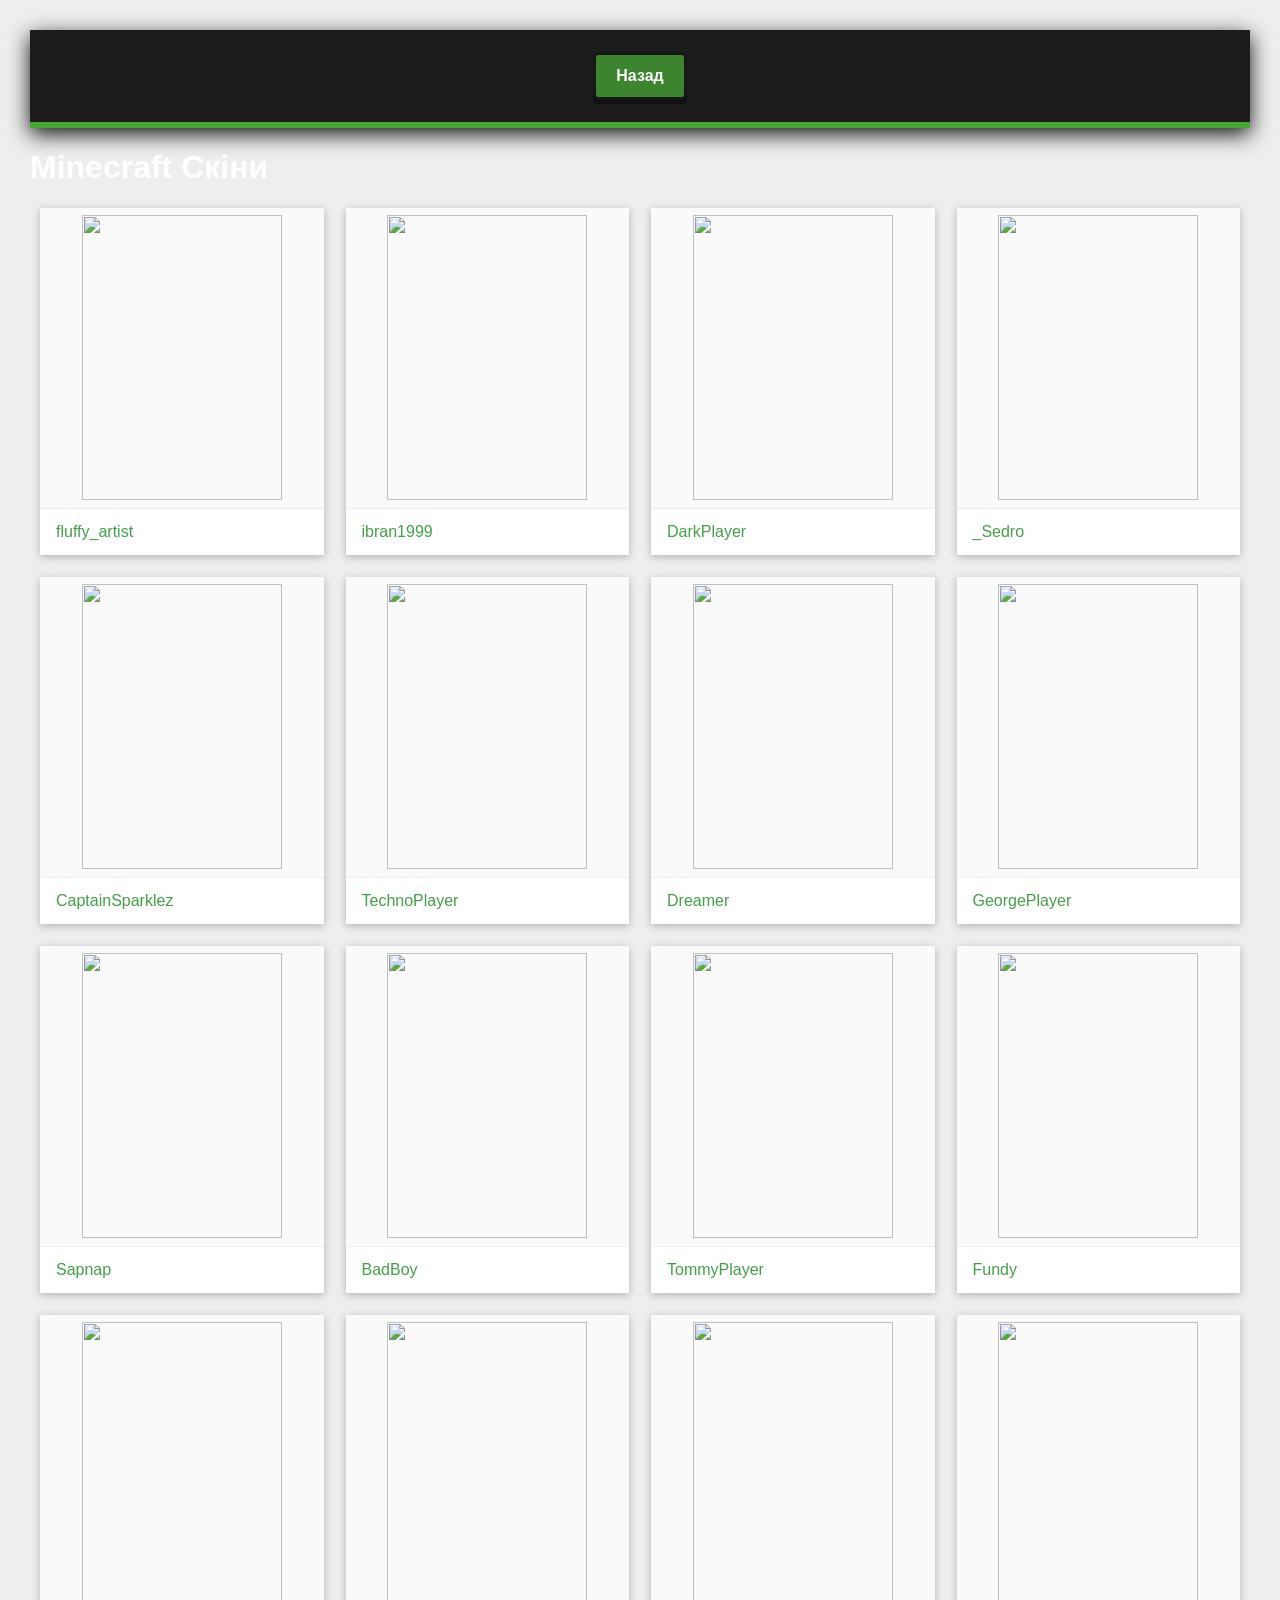
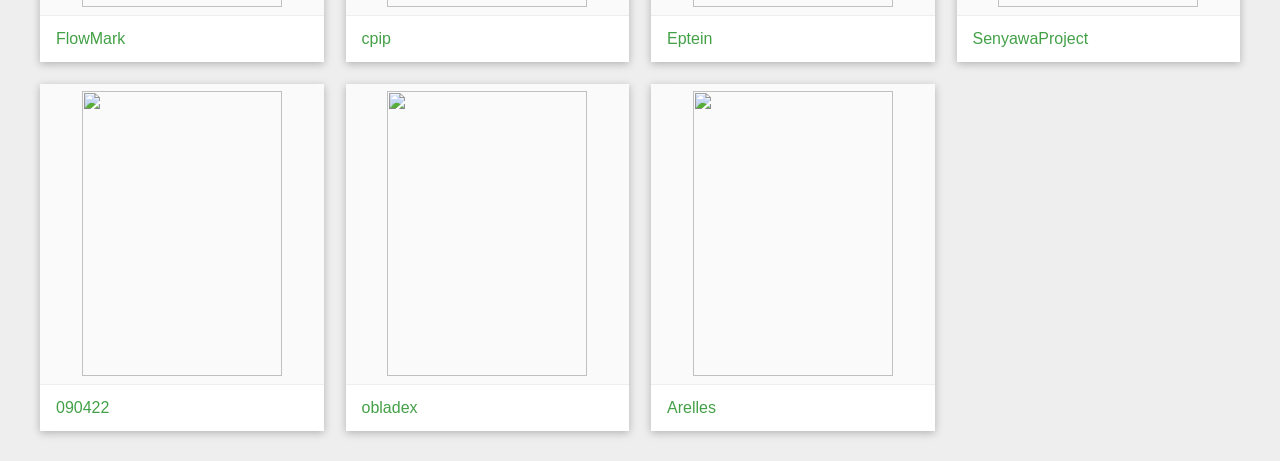
==== catalog.html @ 727a5f89 "Add files via upload" ====
<!DOCTYPE html>
<html lang="uk">

<head>
    <meta charset="UTF-8">
    <meta name="viewport" content="width=device-width, initial-scale=1.0">

    <title>Скіни Minecraft</title>

    <link rel="stylesheet" href="./index.css">
    <link rel="stylesheet" href="./catalog.css">
</head>

<body>

<header>

    <nav>
        <a href="./index.html">Назад</a>
    </nav>

</header>


<main>

    <h1 class="skins-title">
        Minecraft Скіни
    </h1>


    <div class="skins">

        <div class="skin">
            <div class="skin-image">
                <img src="https://minotar.net/armor/body/Steve/300.png">
            </div>
            <div class="nickname">fluffy_artist</div>
        </div>

        <div class="skin">
            <div class="skin-image">
                <img src="https://minotar.net/armor/body/Alex/300.png">
            </div>
            <div class="nickname">ibran1999</div>
        </div>

        <div class="skin">
            <div class="skin-image">
                <img src="https://minotar.net/armor/body/Notch/300.png">
            </div>
            <div class="nickname">DarkPlayer</div>
        </div>

        <div class="skin">
            <div class="skin-image">
                <img src="https://minotar.net/armor/body/Dinnerbone/300.png">
            </div>
            <div class="nickname">_Sedro</div>
        </div>

        <div class="skin">
            <div class="skin-image">
                <img src="https://minotar.net/armor/body/CaptainSparklez/300.png">
            </div>
            <div class="nickname">CaptainSparklez</div>
        </div>

        <div class="skin">
            <div class="skin-image">
                <img src="https://minotar.net/armor/body/Technoblade/300.png">
            </div>
            <div class="nickname">TechnoPlayer</div>
        </div>

        <div class="skin">
            <div class="skin-image">
                <img src="https://minotar.net/armor/body/Dream/300.png">
            </div>
            <div class="nickname">Dreamer</div>
        </div>

        <div class="skin">
            <div class="skin-image">
                <img src="https://minotar.net/armor/body/GeorgeNotFound/300.png">
            </div>
            <div class="nickname">GeorgePlayer</div>
        </div>

        <div class="skin">
            <div class="skin-image">
                <img src="https://minotar.net/armor/body/Sapnap/300.png">
            </div>
            <div class="nickname">Sapnap</div>
        </div>

        <div class="skin">
            <div class="skin-image">
                <img src="https://minotar.net/armor/body/BadBoyHalo/300.png">
            </div>
            <div class="nickname">BadBoy</div>
        </div>

        <div class="skin">
            <div class="skin-image">
                <img src="https://minotar.net/armor/body/TommyInnit/300.png">
            </div>
            <div class="nickname">TommyPlayer</div>
        </div>

        <div class="skin">
            <div class="skin-image">
                <img src="https://minotar.net/armor/body/Fundy/300.png">
            </div>
            <div class="nickname">Fundy</div>
        </div>

        <div class="skin">
            <div class="skin-image">
                <img src="https://minotar.net/armor/body/FlowMark/300.png">
            </div>
            <div class="nickname">FlowMark</div>
        </div>

        <div class="skin">
            <div class="skin-image">
                <img src="https://minotar.net/armor/body/cpip/300.png">
            </div>
            <div class="nickname">cpip</div>
        </div>

        <div class="skin">
            <div class="skin-image">
                <img src="https://minotar.net/armor/body/Eptein/300.png">
            </div>
            <div class="nickname">Eptein</div>
        </div>

        <div class="skin">
            <div class="skin-image">
                <img src="https://minotar.net/armor/body/SenyawaProject/300.png">
            </div>
            <div class="nickname">SenyawaProject</div>
        </div>

        <div class="skin">
            <div class="skin-image">
                <img src="https://minotar.net/armor/body/090422/300.png">
            </div>
            <div class="nickname">090422</div>
        </div>

        <div class="skin">
            <div class="skin-image">
                <img src="https://minotar.net/armor/body/obladex/300.png">
            </div>
            <div class="nickname">obladex</div>
        </div>

    <div class="skin">
            <div class="skin-image">
                <img src="https://minotar.net/armor/body/Arelles/300.png">
            </div>
            <div class="nickname">Arelles</div>
        </div>


</main>

</body>
</html>
---- index.css ----
*{box-sizing:border-box}
html{scroll-behavior:smooth}

body{
    margin:0;
    font-family:Arial,sans-serif;
    color:#fff;
    background:
    linear-gradient(rgba(0,0,0,.2),rgba(0,0,0,.35)),
    linear-gradient(#54c4ed 0 45%,#7fcf4b 45% 65%,#477c2d 65%);
    background-attachment:fixed;
    
}

/* HEADER */
header{
    background:rgba(20,20,20,.96);
    padding:22px;
    text-align:center;
    border-bottom:6px solid #42a832;
    box-shadow:0 6px 20px #111;
    
}

header h1{
    margin:0;
    font-size:46px;
    letter-spacing:3px;
    text-shadow:5px 5px #111;
}

header p{
    color:#bbb;
    margin:8px 0 15px;
}

nav{
    display:flex;
    justify-content:center;
    flex-wrap:wrap;
    gap:8px;
}

nav a{
    color:#fff;
    text-decoration:none;
    background:#3c842e;
    padding:12px 20px;
    border:3px solid #171717;
    border-radius:5px;
    font-weight:bold;
    box-shadow:0 4px #111;
    transition:.2s;
}

nav a:hover{
    background:#5ac447;
    transform:translateY(-3px);
}

/* MAIN */
.container,.photos{
    width:90%;
    max-width:1050px;
    margin:45px auto;
    padding:32px;
    background:rgba(25,25,25,.96);
    border:5px solid #111;
    border-radius:12px;
    box-shadow:0 12px 35px #111;
}

.title{
    text-align:center;
    color:#63d74e;
    font-size:34px;
    text-shadow:3px 3px #111;
}

/* FACT BUTTONS */
.fact-buttons{
    display:flex;
    justify-content:center;
    flex-wrap:wrap;
    gap:8px;
    margin:25px 0;
}

button{
    padding:13px 22px;
    background:#43a832;
    color:#fff;
    border:3px solid #111;
    border-radius:5px;
    font-size:16px;
    font-weight:bold;
    cursor:pointer;
    box-shadow:0 5px #111;
    transition:.2s;

}

button:hover{
    background:#61c94e;
    transform:translateY(-3px);
}

button:active{
    transform:translateY(3px);
    box-shadow:0 1px #111;
}

/* FACT */
#fact{
    min-height:75px;
    padding:22px;
    margin-top:20px;
    background:#171717;
    border:3px solid #333;
    border-left:7px solid #43a832;
    border-radius:7px;
    text-align:center;
    font-size:18px;
    line-height:1.6;
}

/* INFORMATION BUTTON */
.info-button{
    display:block;
    margin:30px auto 0;
    background:#287cc4;
    padding:15px 28px;
    font-size:18px;
}

.info-button:hover{
    background:#3999e9;
}

/* INFORMATION */
#information{
    display:none;
    margin-top:30px;
    padding:28px;
    background:#202020;
    border:4px solid #3b3b3b;
    border-left:8px solid #43a832;
    border-radius:8px;
    line-height:1.7;
    animation:appear .5s ease;
}

@keyframes appear{
    from{opacity:0;transform:translateY(20px)}
    to{opacity:1;transform:translateY(0)}
}

#information h2{
    color:#69df52;
    text-align:center;
    text-shadow:2px 2px #111;
}

#information p{
    font-size:17px;
}

#information a{
    color:#5bc9ff;
}

#information ul{
    padding-left:25px;
}

#information li{
    margin:14px 0;
    padding:14px;
    background:#292929;
    border-left:5px solid #43a832;
    border-radius:4px;
}


/* PHOTOS */
.photos h2{
    text-align:center;
    color:#63d74e;
    font-size:32px;
    text-shadow:3px 3px #111;
}

.photo-container{
    display:grid;
    grid-template-columns:repeat(3,1fr);
    gap:22px;
}

.photo-card{
    background:#292929;
    border:4px solid #111;
    border-radius:8px;
    overflow:hidden;
    box-shadow:0 7px 18px #111;
    transition:.3s;
}

.photo-card:hover{
    transform:translateY(-8px);
    box-shadow:0 14px 25px #000;
}

.photo-card img{
    width:100%;
    height:210px;
    object-fit:cover;
    display:block;
}

.photo-card h3{
    margin:0;
    padding:17px;
    text-align:center;
}

/* EXTRA PANEL */
.extra{
    margin-top:30px;
    padding:20px;
    background:#171717;
    border-radius:7px;
    border:2px solid #333;
    text-align:center;
}

.extra span{
    display:inline-block;
    margin:5px;
    padding:8px 13px;
    background:#3b3b3b;
    border-radius:4px;
}

/* FOOTER */
footer{
    margin-top:60px;
    padding:30px;
    text-align:center;
    background:#151515;
    border-top:5px solid #43a832;
    color:#aaa;
}

/* MOBILE */
@media(max-width:750px){
    header h1{font-size:34px}
    .container,.photos{
        width:94%;
        padding:20px;
    }
    .photo-container{
        grid-template-columns:1fr;
    }
    .photo-card{
        max-width:450px;
        margin:auto;
    }
}

@media(max-width:450px){
    header h1{font-size:28px}
    nav a{width:90%}
    button{width:90%}
    .title{font-size:27px}
}
---- catalog.css ----
<style>
        * {
            box-sizing: border-box;
        }

        body {
            margin: 0;
            padding: 30px;
            background: #eeeeee;
            font-family: Arial, sans-serif;
        }

        .skins {
            max-width: 1200px;
            margin: auto;

            display: grid;
            grid-template-columns: repeat(4, 1fr);
            gap: 22px;
        }

        .skin {
            background: white;
            box-shadow: 0 2px 8px rgba(0, 0, 0, 0.25);
            overflow: hidden;
            transition: 0.25s;
        }

        .skin:hover {
            transform: translateY(-5px);
            box-shadow: 0 6px 16px rgba(0, 0, 0, 0.3);
        }

        .skin-image {
            height: 300px;

            display: flex;
            align-items: center;
            justify-content: center;

            background: #fafafa;
        }

        .skin-image img {
            width: 200px;
            height: 285px;

            object-fit: contain;
        }

        .nickname {
            padding: 14px 16px;

            border-top: 1px solid #eeeeee;

            color: #43a047;
            font-size: 16px;
            font-weight: 500;
        }

        @media (max-width: 1000px) {
            .skins {
                grid-template-columns: repeat(3, 1fr);
            }
        }

        @media (max-width: 700px) {
            .skins {
                grid-template-columns: repeat(2, 1fr);
            }
        }

        @media (max-width: 450px) {
            .skins {
                grid-template-columns: 1fr;
            }
        }
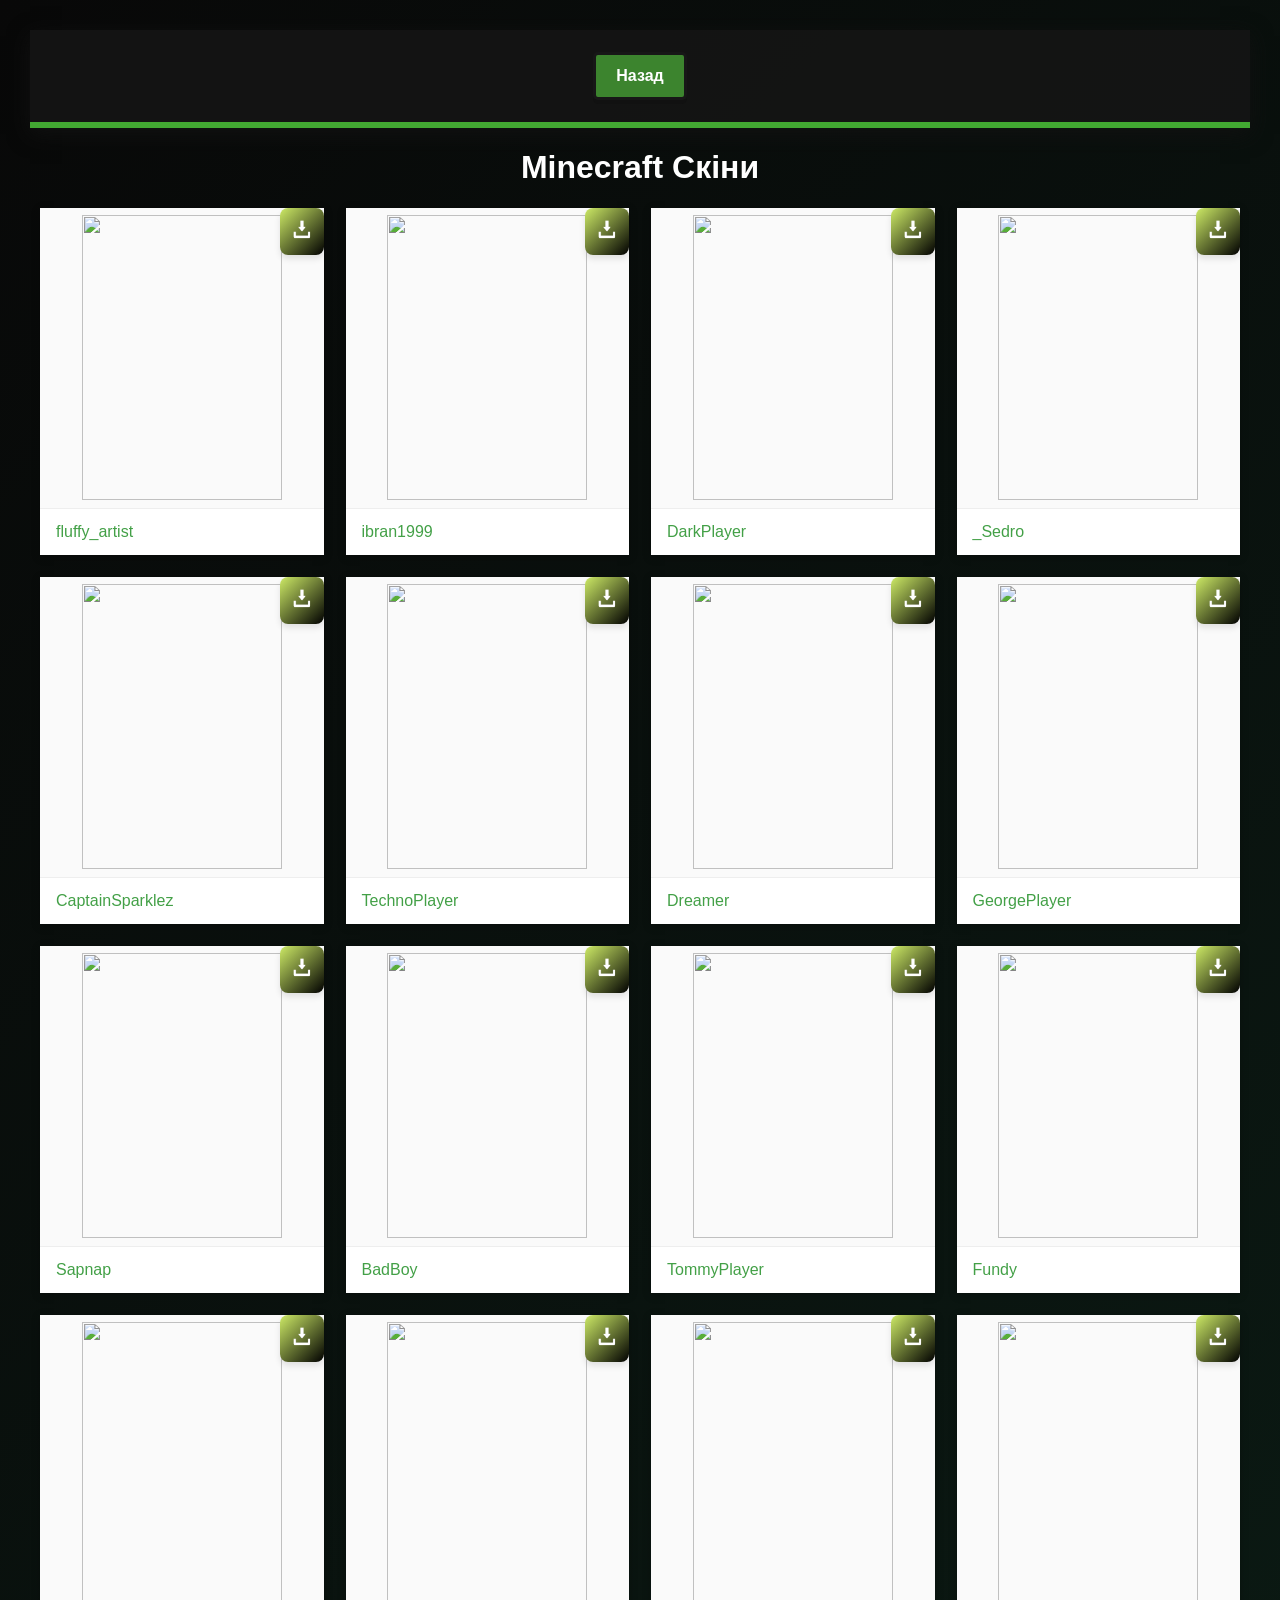
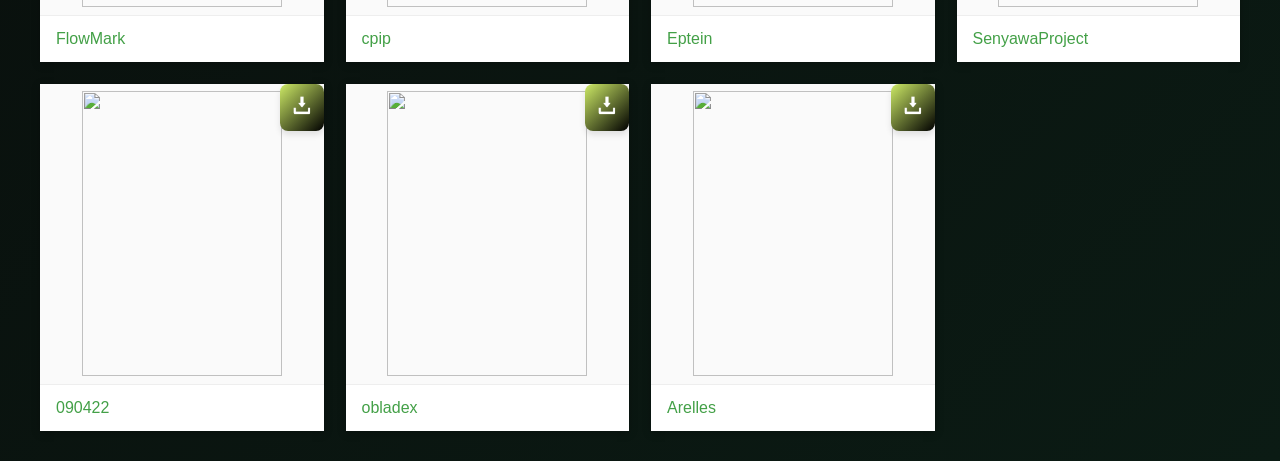
==== commit 112805d0: "Add files via upload" ====
--- a/catalog.html
+++ b/catalog.html
@@ -36,6 +36,7 @@
                 <img src="https://minotar.net/armor/body/Steve/300.png">
             </div>
             <div class="nickname">fluffy_artist</div>
+            <a href="https://minotar.net/armor/body/fluffy_artist/300.png"> <img class="download-icon" src="./assets/download.png" alt=""> </a>
         </div>
 
         <div class="skin">
@@ -43,6 +44,7 @@
                 <img src="https://minotar.net/armor/body/Alex/300.png">
             </div>
             <div class="nickname">ibran1999</div>
+            <a href="https://minotar.net/armor/body/ibran1999/300.png"> <img class="download-icon" src="./assets/download.png" alt=""> </a>
         </div>
 
         <div class="skin">
@@ -50,6 +52,7 @@
                 <img src="https://minotar.net/armor/body/Notch/300.png">
             </div>
             <div class="nickname">DarkPlayer</div>
+            <a href="https://minotar.net/armor/body/DarkPlayer/300.png"> <img class="download-icon" src="./assets/download.png" alt=""> </a>
         </div>
 
         <div class="skin">
@@ -57,6 +60,7 @@
                 <img src="https://minotar.net/armor/body/Dinnerbone/300.png">
             </div>
             <div class="nickname">_Sedro</div>
+            <a href="https://minotar.net/armor/body/_Sedro/300.png"> <img class="download-icon" src="./assets/download.png" alt=""> </a>
         </div>
 
         <div class="skin">
@@ -64,6 +68,7 @@
                 <img src="https://minotar.net/armor/body/CaptainSparklez/300.png">
             </div>
             <div class="nickname">CaptainSparklez</div>
+            <a href="https://minotar.net/armor/body/CaptainSparklez/300.png"> <img class="download-icon" src="./assets/download.png" alt=""> </a>
         </div>
 
         <div class="skin">
@@ -71,6 +76,7 @@
                 <img src="https://minotar.net/armor/body/Technoblade/300.png">
             </div>
             <div class="nickname">TechnoPlayer</div>
+            <a href="https://minotar.net/armor/body/TechoPlayer/300.png"> <img class="download-icon" src="./assets/download.png" alt=""> </a>
         </div>
 
         <div class="skin">
@@ -78,6 +84,7 @@
                 <img src="https://minotar.net/armor/body/Dream/300.png">
             </div>
             <div class="nickname">Dreamer</div>
+            <a href="https://minotar.net/armor/body/Dreamer/300.png"> <img class="download-icon" src="./assets/download.png" alt=""> </a>
         </div>
 
         <div class="skin">
@@ -85,6 +92,7 @@
                 <img src="https://minotar.net/armor/body/GeorgeNotFound/300.png">
             </div>
             <div class="nickname">GeorgePlayer</div>
+            <a href="https://minotar.net/armor/body/GeorgePlayer/300.png"> <img class="download-icon" src="./assets/download.png" alt=""> </a>
         </div>
 
         <div class="skin">
@@ -92,6 +100,7 @@
                 <img src="https://minotar.net/armor/body/Sapnap/300.png">
             </div>
             <div class="nickname">Sapnap</div>
+            <a href="https://minotar.net/armor/body/Sapnap/300.png"> <img class="download-icon" src="./assets/download.png" alt=""> </a>
         </div>
 
         <div class="skin">
@@ -99,6 +108,7 @@
                 <img src="https://minotar.net/armor/body/BadBoyHalo/300.png">
             </div>
             <div class="nickname">BadBoy</div>
+            <a href="https://minotar.net/armor/body/BadBoy/300.png"> <img class="download-icon" src="./assets/download.png" alt=""> </a>
         </div>
 
         <div class="skin">
@@ -106,6 +116,7 @@
                 <img src="https://minotar.net/armor/body/TommyInnit/300.png">
             </div>
             <div class="nickname">TommyPlayer</div>
+            <a href="https://minotar.net/armor/body/TommyPlayer/300.png"> <img class="download-icon" src="./assets/download.png" alt=""> </a>
         </div>
 
         <div class="skin">
@@ -113,6 +124,7 @@
                 <img src="https://minotar.net/armor/body/Fundy/300.png">
             </div>
             <div class="nickname">Fundy</div>
+            <a href="https://minotar.net/armor/body/Fundy/300.png"> <img class="download-icon" src="./assets/download.png" alt=""> </a>
         </div>
 
         <div class="skin">
@@ -120,6 +132,7 @@
                 <img src="https://minotar.net/armor/body/FlowMark/300.png">
             </div>
             <div class="nickname">FlowMark</div>
+            <a href="https://minotar.net/armor/body/FlowMark/300.png"> <img class="download-icon" src="./assets/download.png" alt=""> </a>
         </div>
 
         <div class="skin">
@@ -127,6 +140,7 @@
                 <img src="https://minotar.net/armor/body/cpip/300.png">
             </div>
             <div class="nickname">cpip</div>
+            <a href="https://minotar.net/armor/body/cpip/300.png"> <img class="download-icon" src="./assets/download.png" alt=""> </a>
         </div>
 
         <div class="skin">
@@ -134,6 +148,7 @@
                 <img src="https://minotar.net/armor/body/Eptein/300.png">
             </div>
             <div class="nickname">Eptein</div>
+            <a href="https://minotar.net/armor/body/Epstein/300.png"> <img class="download-icon" src="./assets/download.png" alt=""> </a>
         </div>
 
         <div class="skin">
@@ -141,6 +156,7 @@
                 <img src="https://minotar.net/armor/body/SenyawaProject/300.png">
             </div>
             <div class="nickname">SenyawaProject</div>
+            <a href="https://minotar.net/armor/body/SenyawaProject/300.png"> <img class="download-icon" src="./assets/download.png" alt=""> </a>
         </div>
 
         <div class="skin">
@@ -148,13 +164,16 @@
                 <img src="https://minotar.net/armor/body/090422/300.png">
             </div>
             <div class="nickname">090422</div>
+             <a href="https://minotar.net/armor/body/090422/300.png"> <img class="download-icon" src="./assets/download.png" alt=""> </a>
         </div>
 
         <div class="skin">
             <div class="skin-image">
                 <img src="https://minotar.net/armor/body/obladex/300.png">
+               
             </div>
             <div class="nickname">obladex</div>
+             <a href="https://minotar.net/armor/body/obladex/300.png"> <img class="download-icon" src="./assets/download.png" alt=""> </a>
         </div>
 
     <div class="skin">
@@ -162,6 +181,7 @@
                 <img src="https://minotar.net/armor/body/Arelles/300.png">
             </div>
             <div class="nickname">Arelles</div>
+            <a href="https://minotar.net/armor/body/Arelles/300.png"> <img class="download-icon" src="./assets/download.png" alt=""> </a>
         </div>
 
 
--- a/catalog.css
+++ b/catalog.css
@@ -1,77 +1,115 @@
-<style>
-        * {
-            box-sizing: border-box;
-        }
+* {
+    box-sizing: border-box;
+}
 
-        body {
-            margin: 0;
-            padding: 30px;
-            background: #eeeeee;
-            font-family: Arial, sans-serif;
-        }
+body {
+    margin: 0;
+    padding: 30px;
+    background: linear-gradient(135deg, #080808 0%, #0b1b14 100%);
+    font-family: Arial, sans-serif;
+}
 
-        .skins {
-            max-width: 1200px;
-            margin: auto;
+.skins {
+    max-width: 1200px;
+    margin: auto;
 
-            display: grid;
-            grid-template-columns: repeat(4, 1fr);
-            gap: 22px;
-        }
+    display: grid;
+    grid-template-columns: repeat(4, 1fr);
+    gap: 22px;
+}
 
-        .skin {
-            background: white;
-            box-shadow: 0 2px 8px rgba(0, 0, 0, 0.25);
-            overflow: hidden;
-            transition: 0.25s;
-        }
+.skin {
+    background: white;
+    box-shadow: 0 2px 8px rgba(0, 0, 0, 0.25);
+    overflow: hidden;
+    transition: 0.25s;
+}
 
-        .skin:hover {
-            transform: translateY(-5px);
-            box-shadow: 0 6px 16px rgba(0, 0, 0, 0.3);
-        }
+.skin:hover {
+    transform: translateY(-5px);
+    box-shadow: 0 6px 16px rgba(0, 0, 0, 0.3);
+}
 
-        .skin-image {
-            height: 300px;
+.skin-image {
+    height: 300px;
 
-            display: flex;
-            align-items: center;
-            justify-content: center;
+    display: flex;
+    align-items: center;
+    justify-content: center;
 
-            background: #fafafa;
-        }
+    background: #fafafa;
+}
 
-        .skin-image img {
-            width: 200px;
-            height: 285px;
+.skin-image img {
+    width: 200px;
+    height: 285px;
 
-            object-fit: contain;
-        }
+    object-fit: contain;
+}
 
-        .nickname {
-            padding: 14px 16px;
+.nickname {
+    padding: 14px 16px;
 
-            border-top: 1px solid #eeeeee;
+    border-top: 1px solid #eeeeee;
 
-            color: #43a047;
-            font-size: 16px;
-            font-weight: 500;
-        }
+    color: #43a047;
+    font-size: 16px;
+    font-weight: 500;
+}
 
-        @media (max-width: 1000px) {
-            .skins {
-                grid-template-columns: repeat(3, 1fr);
-            }
-        }
+@media (max-width: 1000px) {
+    .skins {
+        grid-template-columns: repeat(3, 1fr);
+    }
+}
 
-        @media (max-width: 700px) {
-            .skins {
-                grid-template-columns: repeat(2, 1fr);
-            }
-        }
+@media (max-width: 700px) {
+    .skins {
+        grid-template-columns: repeat(2, 1fr);
+    }
+}
 
-        @media (max-width: 450px) {
-            .skins {
-                grid-template-columns: 1fr;
-            }
-        }+@media (max-width: 450px) {
+    .skins {
+        grid-template-columns: 1fr;
+    }
+}
+
+a {
+    padding: 12px 12px;
+    border-radius: 8px;
+
+
+    font-family: 'Segoe UI', sans-serif;
+    font-size: 16px;
+    font-weight: 600;
+    color: #ffffff;
+
+
+    background: linear-gradient(135deg, #cdea66 0%, #000000 100%);
+
+
+    box-shadow: 0 4px 6px rgba(0, 0, 0, 0.1);
+
+
+    cursor: pointer;
+    transition: all 0.3s ease;
+}
+
+.skin{
+    position: relative;
+}
+
+.skin a{
+    position: absolute;
+    top: 0;
+    right: 0;
+}
+
+.download-icon{
+    width: 20px; 
+    filter: invert(1);
+}
+h1{
+    text-align: center;
+}
